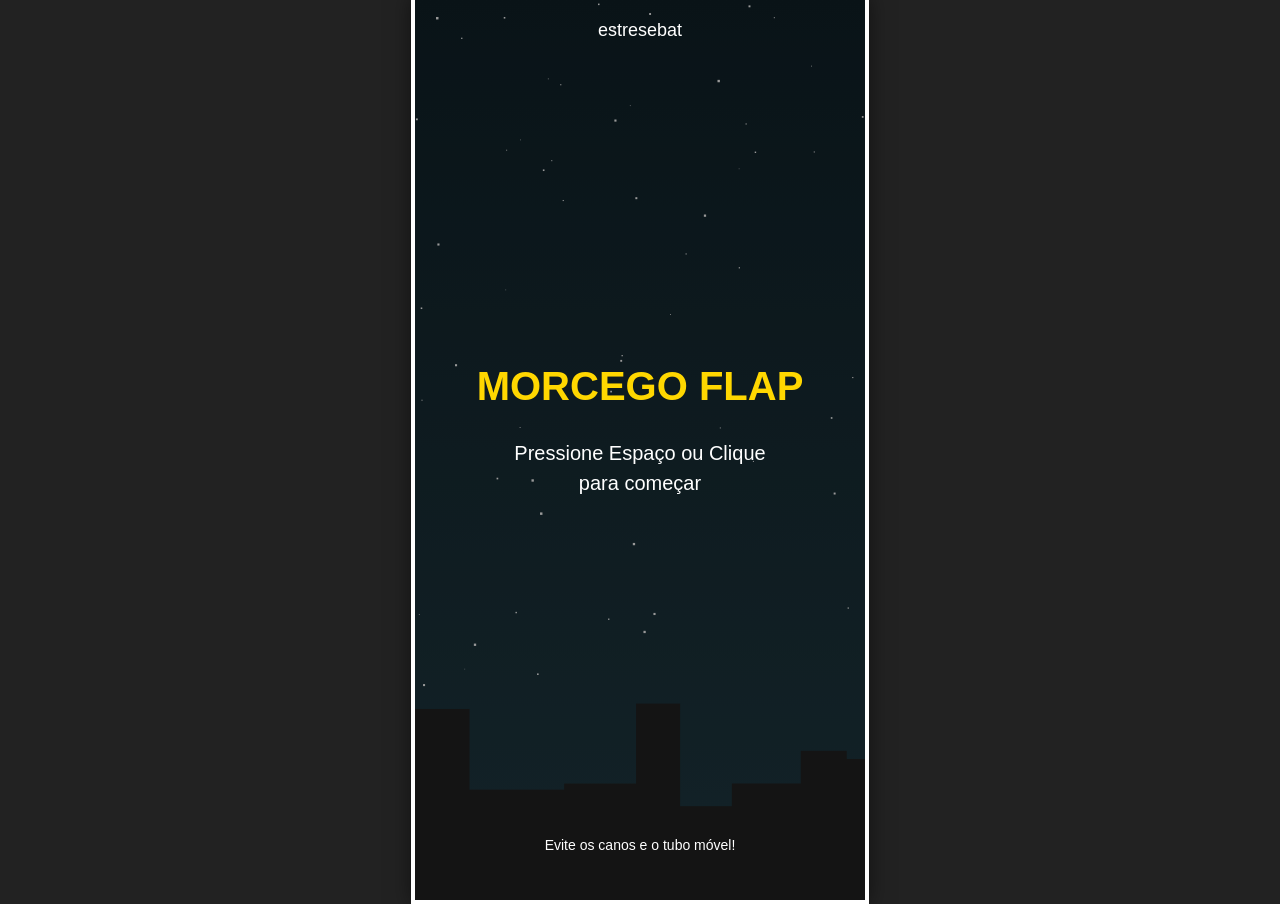
==== inde.html @ 7cecd58b "batata" ====
<!DOCTYPE html>
<html lang="pt-br">
<head>
    <meta charset="UTF-8">
    <meta name="viewport" content="width=device-width, initial-scale=1.0">
    <title>Morcego Flap - Tubo Móvel</title>
    <link rel="stylesheet" href="style.css">
</head>
<body>

    <div id="instrucoes">estresebat </div>
    <canvas id="jogoCanvas" width="450" height="900"></canvas>

    <script type="module" src="main.js"></script>
</body>
</html>
---- style.css ----
body {
    margin: 0;
    padding: 0;
    display: flex;
    justify-content: center;
    align-items: center;
    height: 100vh;
    background-color: #222;
    font-family: 'Arial', sans-serif;
    overflow: hidden;
}

canvas {
    border: 4px solid #fff;
    background-color: #70c5ce;
    box-shadow: 0 0 20px rgba(0,0,0,0.5);
}

#instrucoes {
    position: absolute;
    top: 20px;
    color: white;
    font-size: 18px;
    text-align: center;
    pointer-events: none;
}
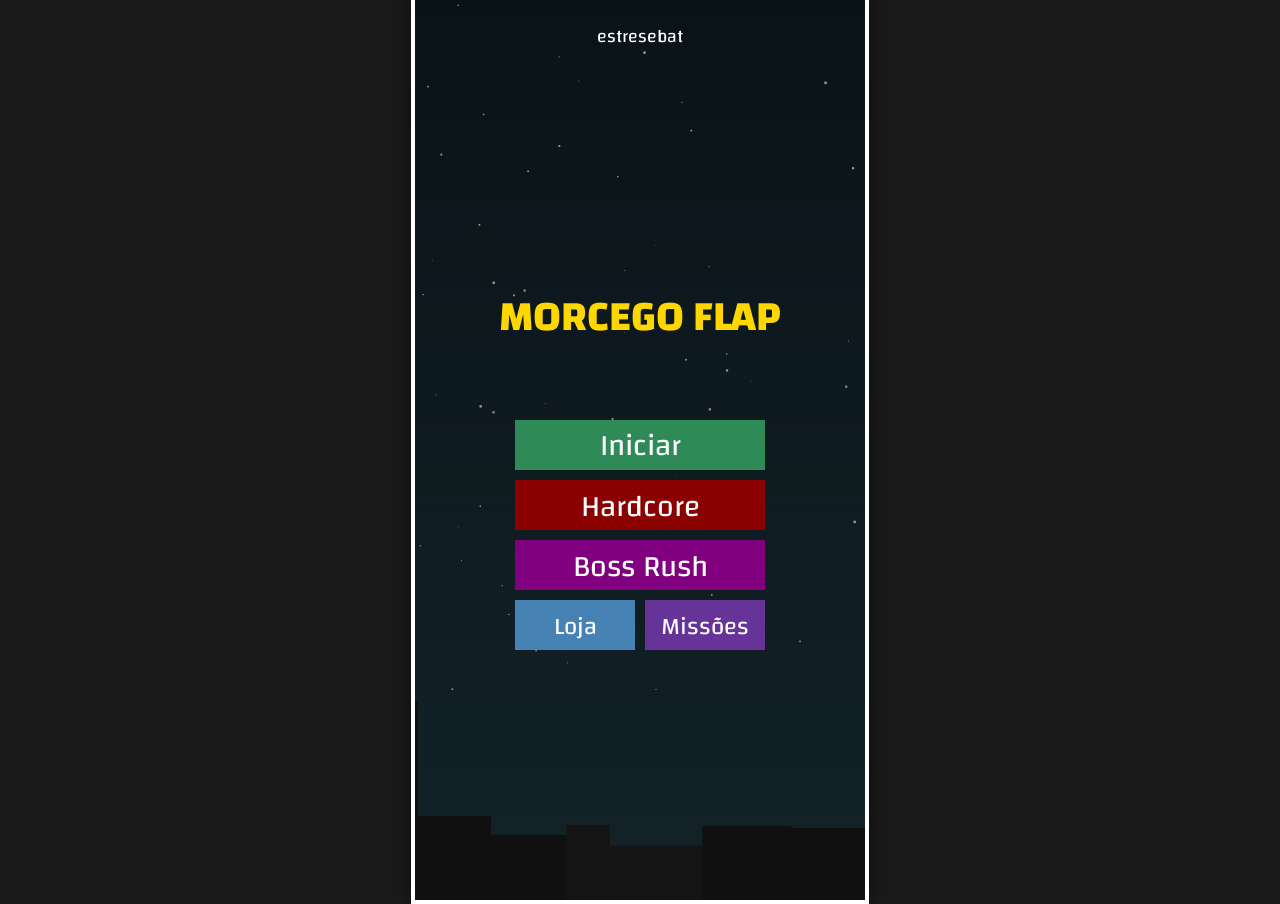
==== commit bc68a2ec: "v4.1 updade menus" ====
--- a/inde.html
+++ b/inde.html
@@ -4,6 +4,9 @@
     <meta charset="UTF-8">
     <meta name="viewport" content="width=device-width, initial-scale=1.0">
     <title>Morcego Flap - Tubo Móvel</title>
+    <link rel="preconnect" href="https://fonts.googleapis.com">
+    <link rel="preconnect" href="https://fonts.gstatic.com" crossorigin>
+    <link href="https://fonts.googleapis.com/css2?family=Changa:wght@400;700&display=swap" rel="stylesheet">
     <link rel="stylesheet" href="style.css">
 </head>
 <body>
--- a/style.css
+++ b/style.css
@@ -5,8 +5,8 @@
     justify-content: center;
     align-items: center;
     height: 100vh;
-    background-color: #222;
-    font-family: 'Arial', sans-serif;
+    background-color: #1a1a1a;
+    font-family: 'Changa', sans-serif;
     overflow: hidden;
 }
 
